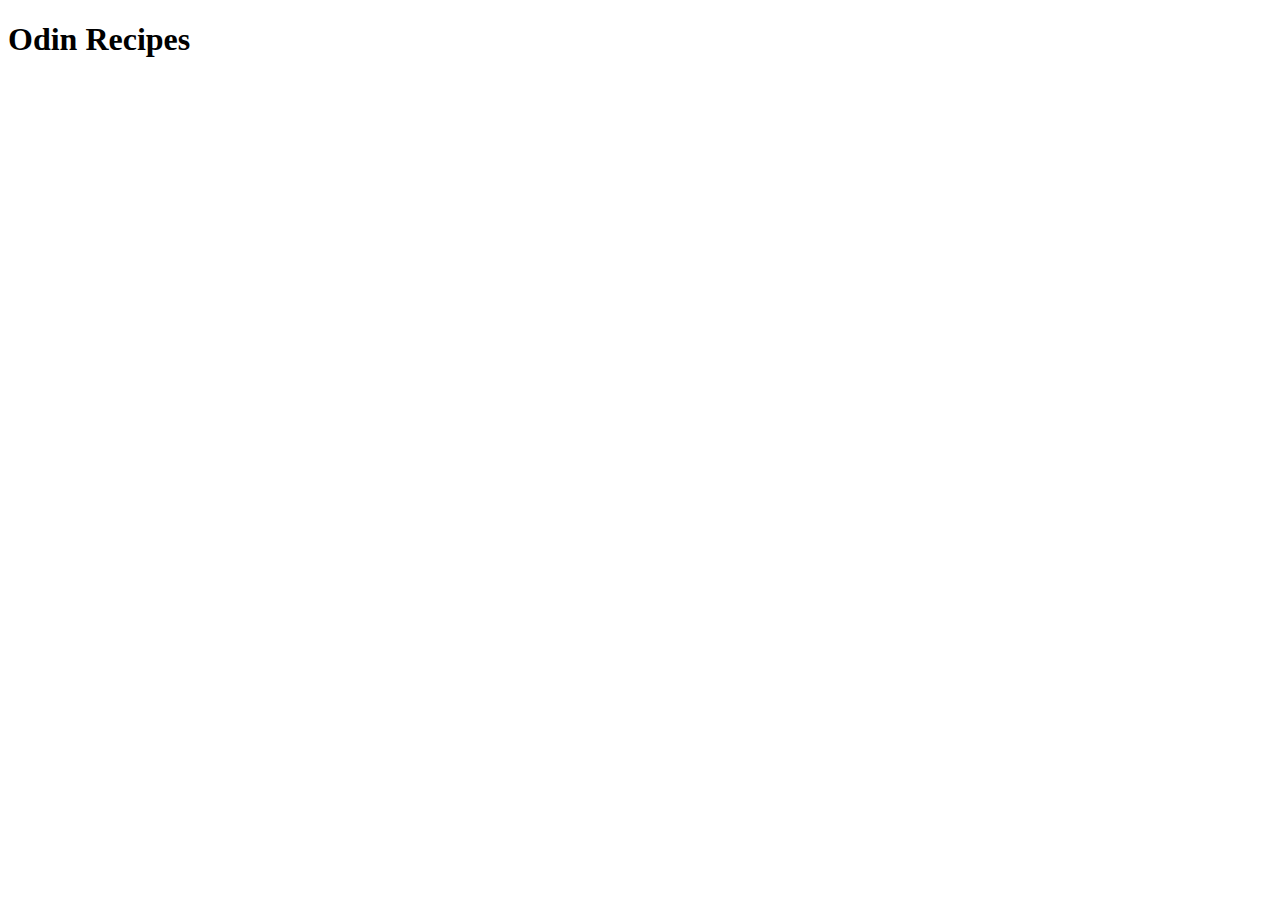
==== index.html @ 8e331a7b "Setup index.html" ====
<!DOCTYPE html>
<html lang="en">
<head>
    <meta charset="UTF-8">
    <meta name="viewport" content="width=device-width, initial-scale=1.0">
    <title>Recipe Site</title>
</head>
<body>
    <h1>Odin Recipes</h1>
</body>
</html>
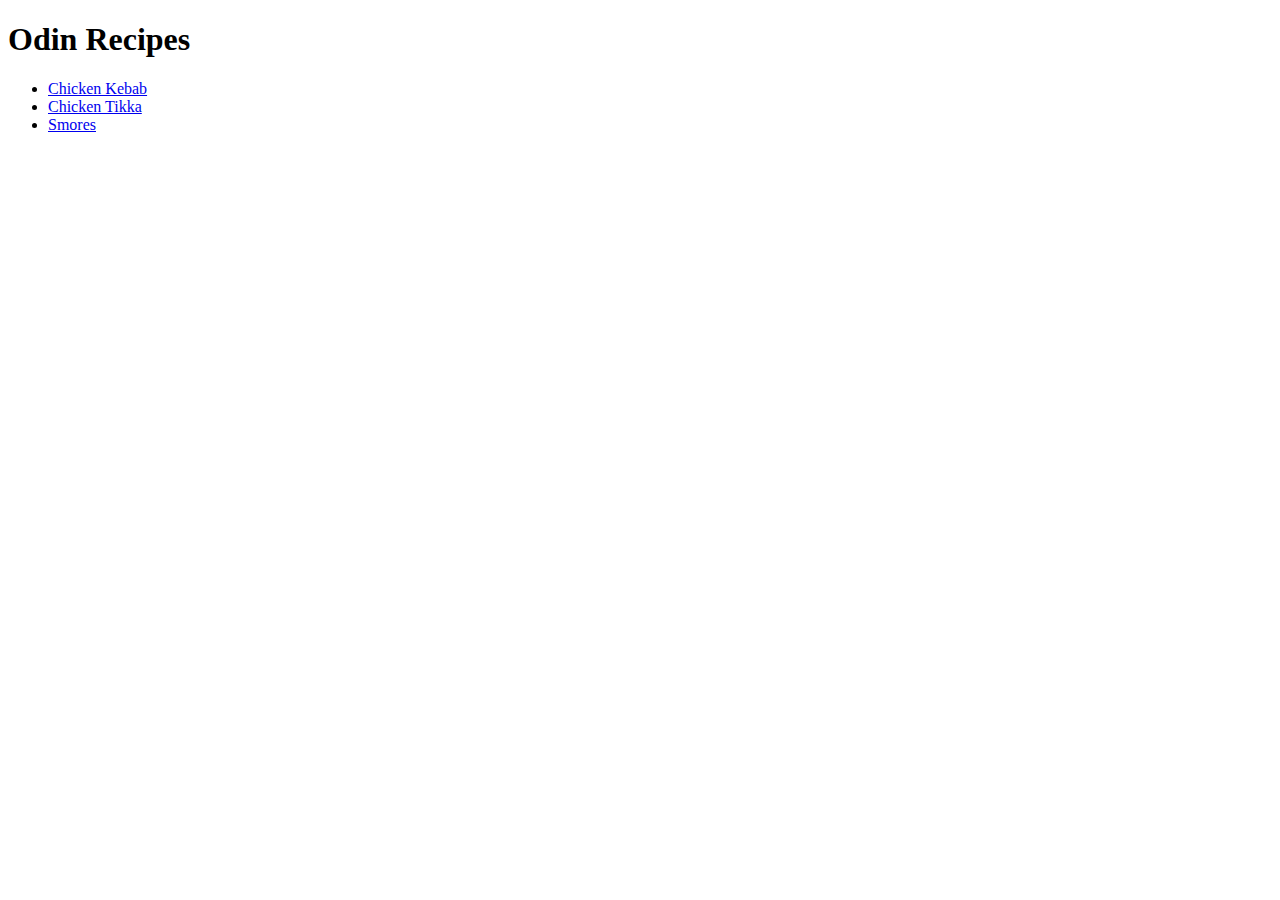
==== commit ee1fa407: "Add new recipes to index.html" ====
--- a/index.html
+++ b/index.html
@@ -7,5 +7,10 @@
 </head>
 <body>
     <h1>Odin Recipes</h1>
+    <ul>
+        <li><a href="recipes/chicken-kebab.html">Chicken Kebab</a></li>
+        <li><a href="recipes/chicken-tikka.html">Chicken Tikka</a></li>
+        <li><a href="recipes/smores.html">Smores</a></li>
+    </ul>
 </body>
 </html>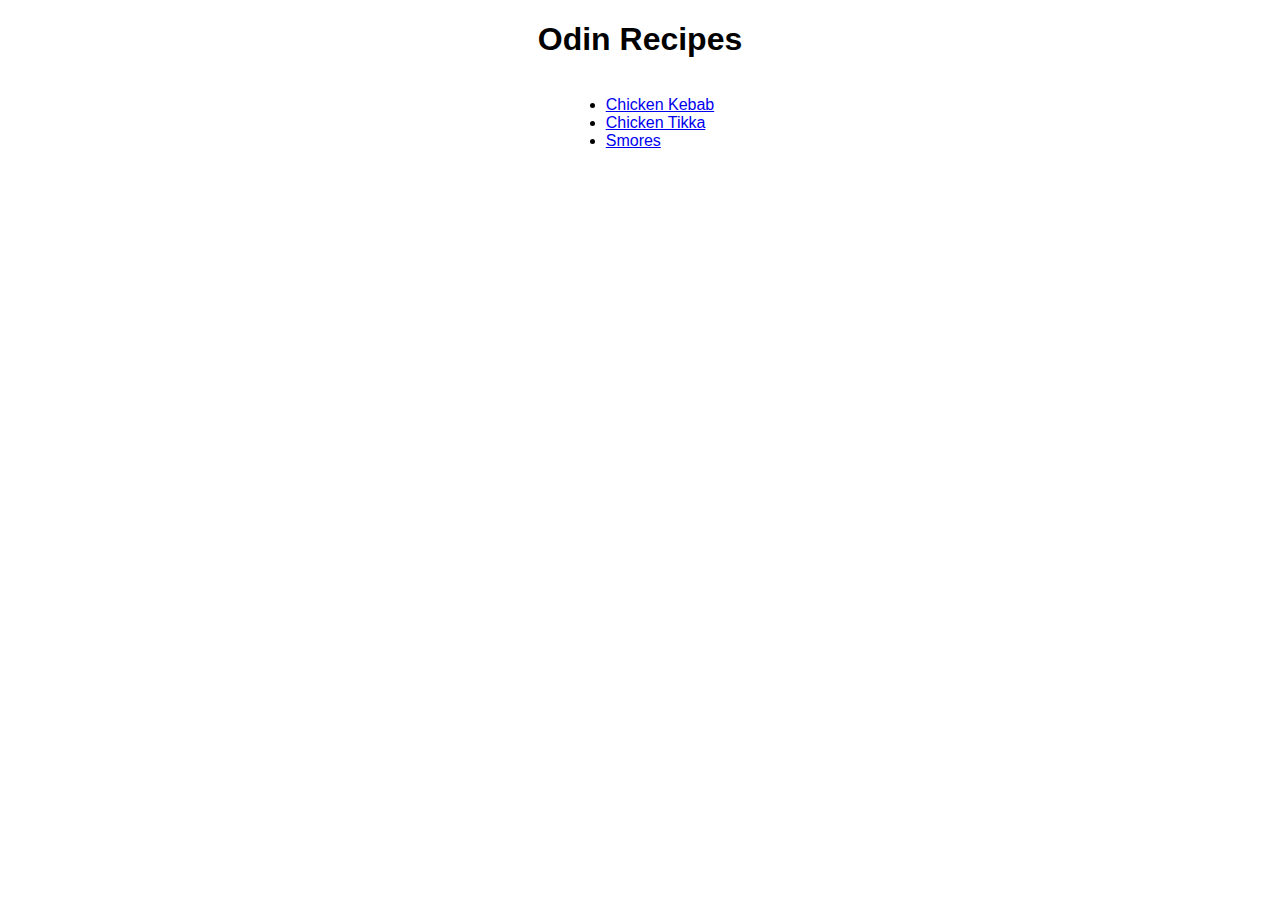
==== commit 27af1703: "Apply CSS to index.html" ====
--- a/index.html
+++ b/index.html
@@ -3,14 +3,17 @@
 <head>
     <meta charset="UTF-8">
     <meta name="viewport" content="width=device-width, initial-scale=1.0">
+    <link rel="stylesheet" href="styles.css">
     <title>Recipe Site</title>
 </head>
 <body>
     <h1>Odin Recipes</h1>
-    <ul>
-        <li><a href="recipes/chicken-kebab.html">Chicken Kebab</a></li>
-        <li><a href="recipes/chicken-tikka.html">Chicken Tikka</a></li>
-        <li><a href="recipes/smores.html">Smores</a></li>
-    </ul>
+    <div class="main-page-recipes-list">
+        <ul>
+            <li><a href="recipes/chicken-kebab.html">Chicken Kebab</a></li>
+            <li><a href="recipes/chicken-tikka.html">Chicken Tikka</a></li>
+            <li><a href="recipes/smores.html">Smores</a></li>
+        </ul>
+    </div>
 </body>
 </html>--- a/styles.css
+++ b/styles.css
@@ -0,0 +1,16 @@
+* {
+    font-family: Arial, Helvetica, sans-serif;
+}
+
+h1 {
+    text-align: center;
+}
+
+.main-page-recipes-list {
+    text-align: center;
+}
+
+.main-page-recipes-list ul {
+    display: inline-block;
+    text-align: left;
+}